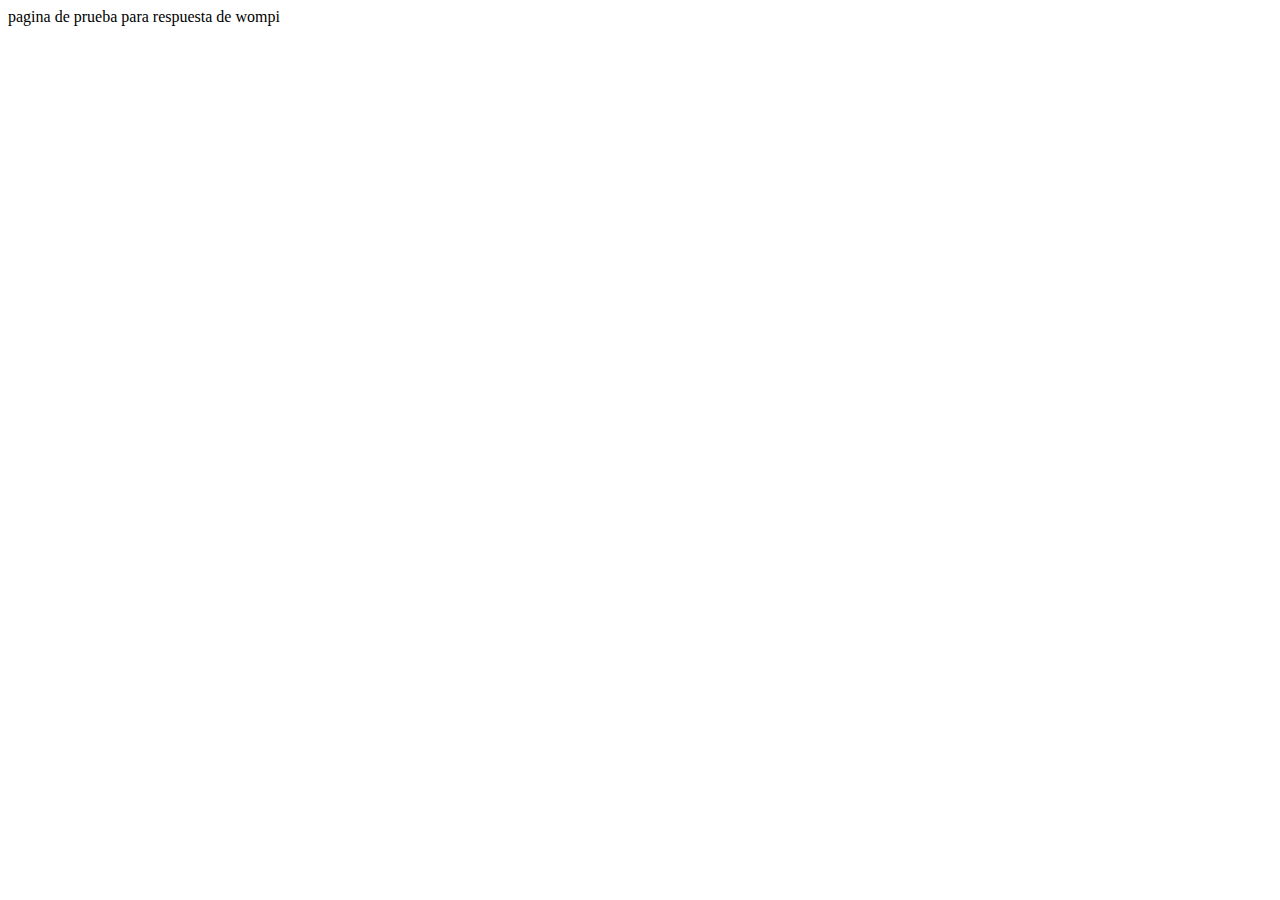
==== pages/pago.html @ 07eeae72 "prueba de pagina de pago wompi" ====
<!DOCTYPE html>
<html lang="en">
<head>
    <meta charset="UTF-8">
    <meta name="viewport" content="width=device-width, initial-scale=1.0">
    <title>Document</title>
    <script> 
        function iniciar(){
            let data=window.location
            alert(data)
        }
        iniciar()
    </script>
</head>
<body>
    pagina de prueba para respuesta de wompi
</body>
</html>
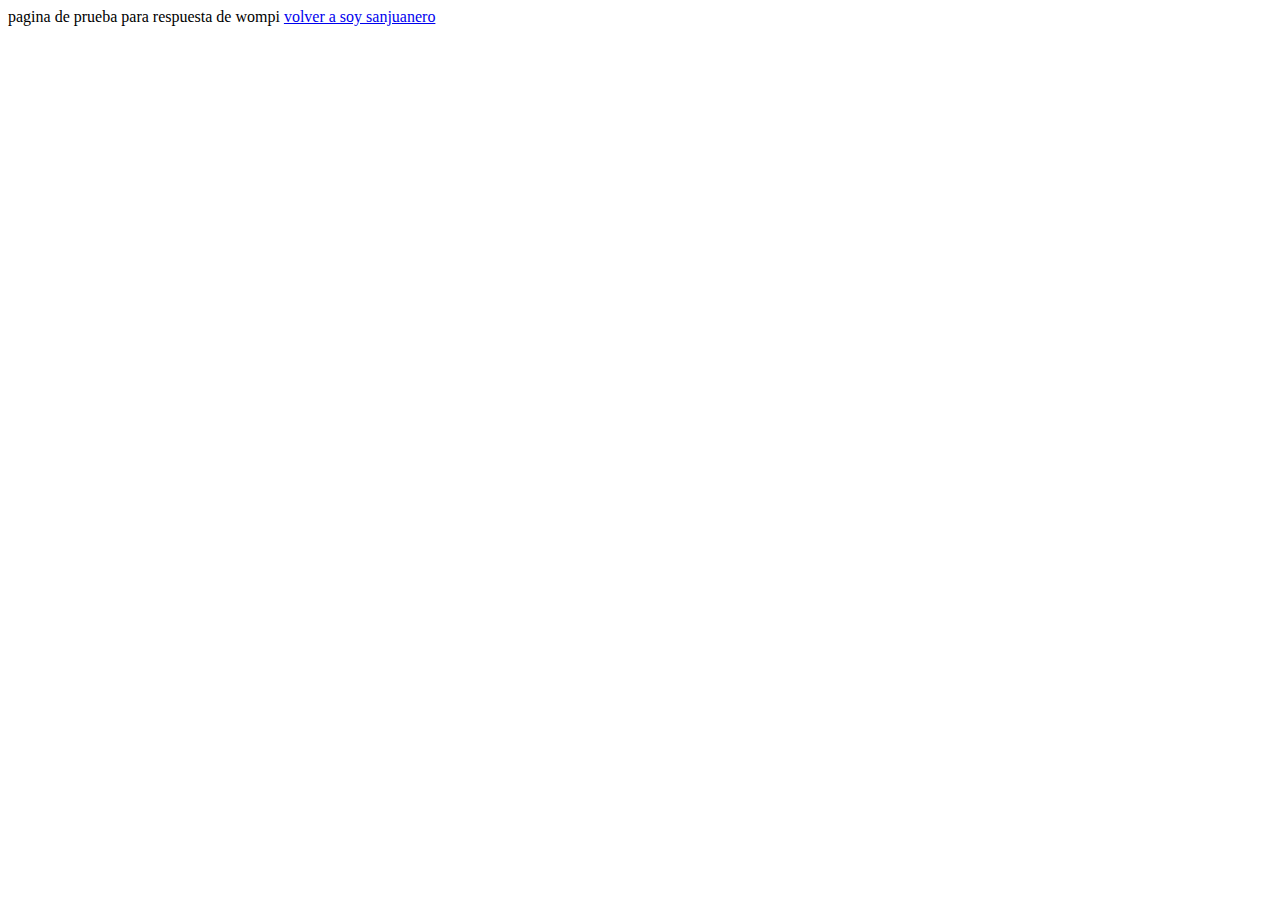
==== commit 0a58e365: "boton play pause un archivo de audio" ====
--- a/pages/pago.html
+++ b/pages/pago.html
@@ -7,12 +7,13 @@
     <script> 
         function iniciar(){
             let data=window.location
-            alert(data)
+            console.log(data.search.split('?')[1])
         }
         iniciar()
     </script>
 </head>
 <body>
     pagina de prueba para respuesta de wompi
+    <a href="http://127.0.0.1:5501/index.html">volver a soy sanjuanero</a>
 </body>
 </html>